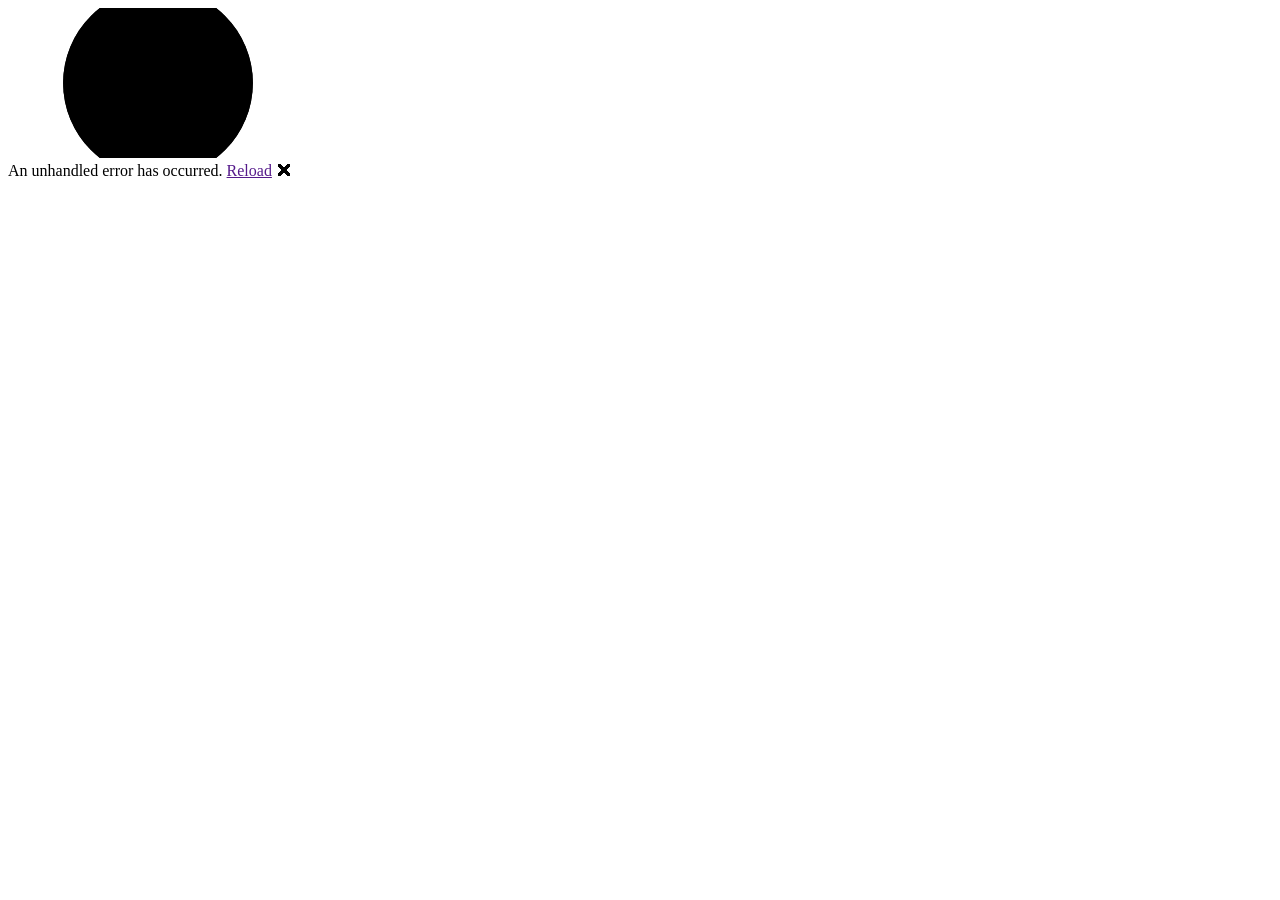
==== TUF.Client/wwwroot/index.html @ d6b51982 "작업중" ====
<!DOCTYPE html>
<html lang="en">

<head>
    <meta charset="utf-8" />
    <meta name="viewport" content="width=device-width, initial-scale=1.0, maximum-scale=1.0, user-scalable=no" />
    <title>TUF.Client</title>
    <base href="/" />
    <link href="~/css/bootstrap/bootstrap.min.css" rel="stylesheet" />
    <link href="~/css/app.css" rel="stylesheet" />
    <link rel="icon" type="image/png" href="favicon.png" />
    <link href="TUF.Client.styles.css" rel="stylesheet" />
    <link href="manifest.json" rel="manifest" />
    <link rel="apple-touch-icon" sizes="512x512" href="icon-512.png" />
    <link rel="apple-touch-icon" sizes="192x192" href="icon-192.png" />
</head>

<body>
    <div id="app">
        <svg class="loading-progress">
            <circle r="40%" cx="50%" cy="50%" />
            <circle r="40%" cx="50%" cy="50%" />
        </svg>
        <div class="loading-progress-text"></div>
    </div>

    <div id="blazor-error-ui">
        An unhandled error has occurred.
        <a href="" class="reload">Reload</a>
        <a class="dismiss">🗙</a>
    </div>
    <script src="_framework/blazor.webassembly.js"></script>
    <script>navigator.serviceWorker.register('service-worker.js');</script>
</body>

</html>
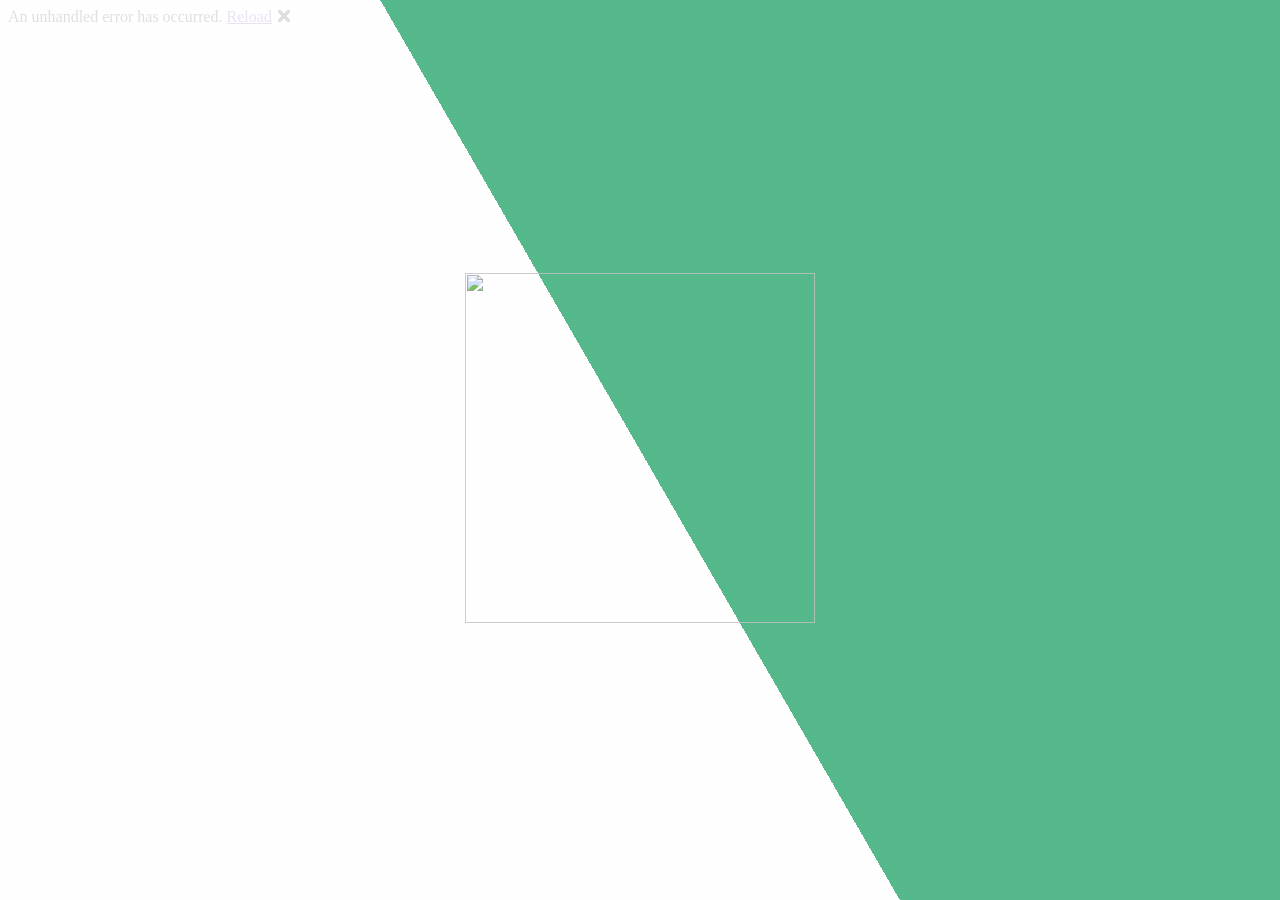
==== commit 13f89181: "mud적용" ====
--- a/TUF.Client/wwwroot/index.html
+++ b/TUF.Client/wwwroot/index.html
@@ -1,27 +1,63 @@
 <!DOCTYPE html>
-<html lang="en">
+<html>
 
 <head>
     <meta charset="utf-8" />
     <meta name="viewport" content="width=device-width, initial-scale=1.0, maximum-scale=1.0, user-scalable=no" />
-    <title>TUF.Client</title>
+    <title>Blazor WebAssembly Boilerplate</title>
     <base href="/" />
-    <link href="~/css/bootstrap/bootstrap.min.css" rel="stylesheet" />
-    <link href="~/css/app.css" rel="stylesheet" />
-    <link rel="icon" type="image/png" href="favicon.png" />
-    <link href="TUF.Client.styles.css" rel="stylesheet" />
+    <link href="https://fonts.googleapis.com/css?family=Montserrat:300,400,500,700&display=swap" rel="stylesheet" />
+    <link href="_content/MudBlazor/MudBlazor.min.css" rel="stylesheet" />
+    <!-- This file is only needed (and apparently also only generated) if there are any Page or Component specific styles used. -->
+    <!--<link href="FSH.BlazorWebAssembly.Client.styles.css" rel="stylesheet" />-->
+    <link href="css/fsh.css" rel="stylesheet" />
     <link href="manifest.json" rel="manifest" />
-    <link rel="apple-touch-icon" sizes="512x512" href="icon-512.png" />
-    <link rel="apple-touch-icon" sizes="192x192" href="icon-192.png" />
+    <link rel="apple-touch-icon" sizes="512x512" href="full-stack-hero-logo.png" />
+    <link rel="apple-touch-icon" sizes="192x192" href="full-stack-hero-logo.png" />
 </head>
 
 <body>
     <div id="app">
-        <svg class="loading-progress">
-            <circle r="40%" cx="50%" cy="50%" />
-            <circle r="40%" cx="50%" cy="50%" />
-        </svg>
-        <div class="loading-progress-text"></div>
+        <style>
+            @keyframes slide {
+                0% {
+                    transform: translateX(-25%);
+                }
+
+                100% {
+                    transform: translateX(25%);
+                }
+            }
+
+            .fsh-wasm {
+                animation: slide 3s ease-in-out infinite alternate;
+                bottom: 0;
+                left: -50%;
+                opacity: .5;
+                position: fixed;
+                right: -50%;
+                top: 0;
+                z-index: -1
+            }
+
+            .fsh-wasm-cont {
+                left: 50%;
+                padding: 10vmin;
+                position: fixed;
+                text-align: center;
+                top: 50%;
+                transform: translate(-50%, -50%)
+            }
+        </style>
+
+        <div style="height:100%;width:100%;margin:0;position:fixed;">
+            <div class="fsh-wasm"></div>
+            <div class="fsh-wasm" style="animation-direction:alternate-reverse;animation-duration:2s;"></div>
+            <div class="fsh-wasm" style="animation-duration:5s;"></div>
+            <div class="fsh-wasm-cont ">
+                <img src="/full-stack-hero-logo.png" Style="height:350px; width:350px; opacity:0.8" />
+            </div>
+        </div>
     </div>
 
     <div id="blazor-error-ui">
@@ -29,8 +65,46 @@
         <a href="" class="reload">Reload</a>
         <a class="dismiss">🗙</a>
     </div>
+    <script src="_content/Microsoft.Authentication.WebAssembly.Msal/AuthenticationService.js"></script>
     <script src="_framework/blazor.webassembly.js"></script>
+    <script src="_content/MudBlazor/MudBlazor.min.js"></script>
     <script>navigator.serviceWorker.register('service-worker.js');</script>
+
+    <script>
+        var themeManager = JSON.parse(window.localStorage.getItem("clientPreference"));
+        var primaryColor = '#3eaf7c';
+        var baseColor = '#ffffff';
+        if (themeManager) {
+            if (themeManager.PrimaryColor) {
+                primaryColor = themeManager.PrimaryColor;
+            }
+            if (themeManager.IsDarkMode) {
+                baseColor = '#1b1f22';
+            }
+        }
+        var elements = document.getElementsByClassName('fsh-wasm');
+        for (var i = 0; i < elements.length; i++) {
+            elements[i].style.backgroundImage = 'linear-gradient(-120deg,' + primaryColor + ' 50%,' + baseColor + ' 50%)';
+        }
+
+        async function downloadFileFromStream(fileName, contentStreamReference) {
+            const arrayBuffer = await contentStreamReference.arrayBuffer();
+            const blob = new Blob([arrayBuffer]);
+            const url = URL.createObjectURL(blob);
+
+            triggerFileDownload(fileName, url);
+
+            URL.revokeObjectURL(url);
+        }
+
+        function triggerFileDownload(fileName, url) {
+            const anchorElement = document.createElement('a');
+            anchorElement.href = url;
+            anchorElement.download = fileName ?? '';
+            anchorElement.click();
+            anchorElement.remove();
+        }
+    </script>
 </body>
 
-</html>
+</html>
--- a/TUF.Client/wwwroot/css/fsh.css
+++ b/TUF.Client/wwwroot/css/fsh.css
@@ -0,0 +1,72 @@
+﻿.fsh-center-text {
+    text-align: center !important;
+}
+
+.mud-button-filled {
+    box-shadow: 0 3px 1px -2px rgb(0 0 0 / 30%), 0 2px 2px 0 rgb(0 0 0 / 0), 0 1px 5px 0 rgb(0 0 0 / 10%) !important;
+}
+
+.mud-dialog {
+    box-shadow: 0 3px 1px -2px rgb(0 0 0 / 10%), 0 2px 2px 0 rgb(0 0 0 / 0), 0 10px 10px 0 rgb(0 0 0 / 5%) !important;
+}
+
+.mud-nav-link {
+    white-space: normal !important;
+    padding: 12px 16px 12px 38px;
+}
+
+    .mud-nav-link.active:not(.mud-nav-link-disabled) {
+        border-right: 3px solid var(--mud-palette-primary);
+        background-color: rgba(var(--mud-palette-primary-rgb), 0.1);
+    }
+
+.mud-table {
+    padding: 20px !important;
+    margin-bottom: 20px !important;
+}
+
+.mud-card {
+    margin-bottom: 20px !important;
+}
+
+#blazor-error-ui {
+    color: var(--mud-palette-drawer-text);
+    background: var(--mud-palette-drawer-background);
+}
+
+.mud-overlay-dark {
+    backdrop-filter: blur(2px);
+}
+
+.mud-card-header .mud-card-header-avatar {
+    margin-inline-end: 10px !important;
+}
+
+.mud-nav-link {
+    padding: 12px 16px 12px 15px !important;
+}
+
+.mud-dialog-content {
+    max-height: 75vh !important;
+    overflow: auto !important;
+    overflow-x: hidden !important;
+}
+
+.mud-grid-spacing-xs-3 {
+    margin: 0px !important;
+    margin-left: -12px !important;
+}
+
+.mud-table-toolbar
+{
+    flex-wrap:wrap;
+    margin-bottom:20px!important;
+}
+
+::-webkit-scrollbar {
+    width: 2px!important;
+    height: 6px!important;
+}
+.fsh-nav-child {
+    padding-left: 10px !important;
+}
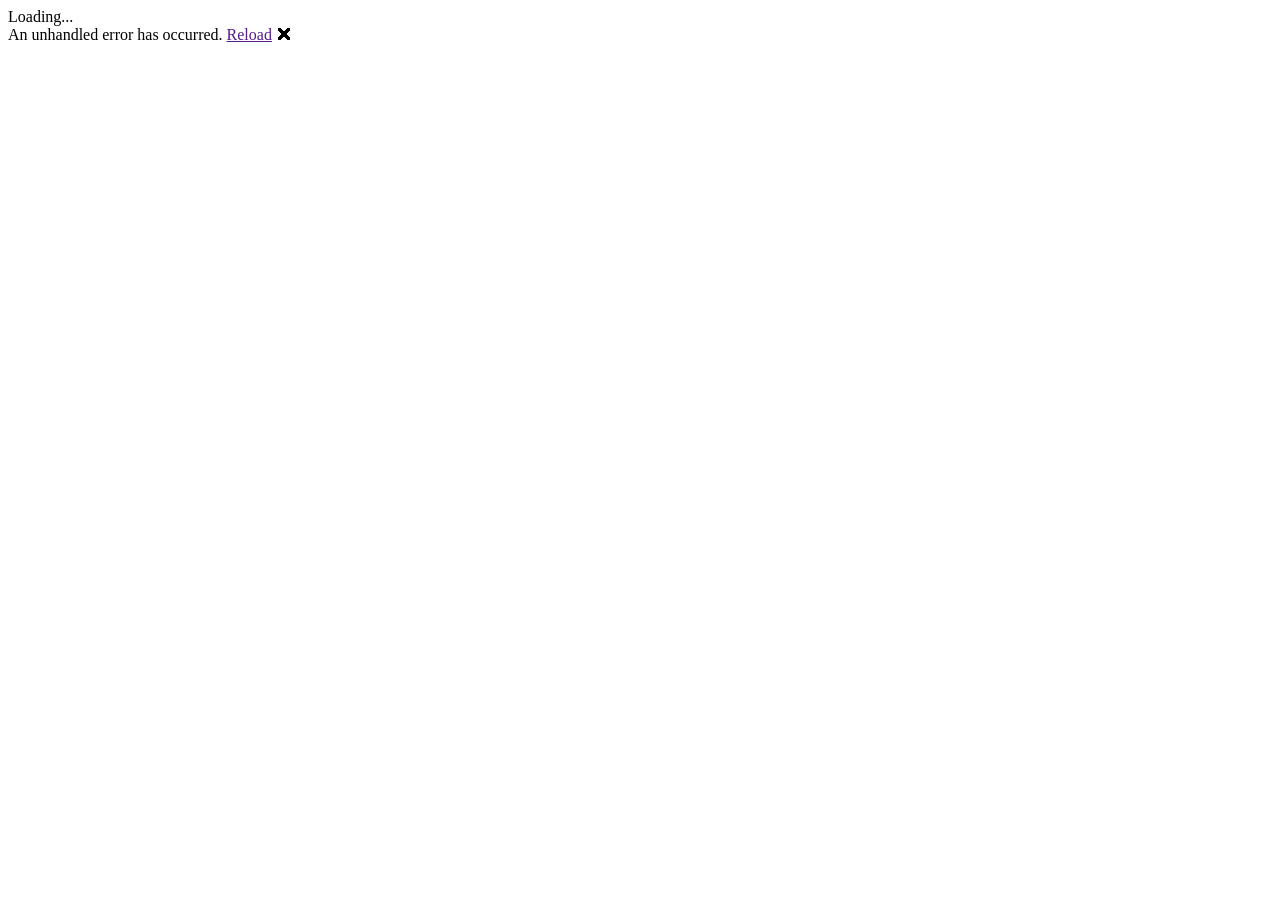
==== commit 53cd87cd: "mud실패" ====
--- a/TUF.Client/wwwroot/index.html
+++ b/TUF.Client/wwwroot/index.html
@@ -1,110 +1,29 @@
 <!DOCTYPE html>
-<html>
+<html lang="en">
 
 <head>
     <meta charset="utf-8" />
-    <meta name="viewport" content="width=device-width, initial-scale=1.0, maximum-scale=1.0, user-scalable=no" />
-    <title>Blazor WebAssembly Boilerplate</title>
+    <title>SpyOut.App</title>
     <base href="/" />
-    <link href="https://fonts.googleapis.com/css?family=Montserrat:300,400,500,700&display=swap" rel="stylesheet" />
+
+    <link href="manifest.json" rel="manifest" />
+    <link href="https://fonts.googleapis.com/css?family=Roboto:300,400,500,700&display=swap" rel="stylesheet" />
     <link href="_content/MudBlazor/MudBlazor.min.css" rel="stylesheet" />
-    <!-- This file is only needed (and apparently also only generated) if there are any Page or Component specific styles used. -->
-    <!--<link href="FSH.BlazorWebAssembly.Client.styles.css" rel="stylesheet" />-->
-    <link href="css/fsh.css" rel="stylesheet" />
-    <link href="manifest.json" rel="manifest" />
-    <link rel="apple-touch-icon" sizes="512x512" href="full-stack-hero-logo.png" />
-    <link rel="apple-touch-icon" sizes="192x192" href="full-stack-hero-logo.png" />
+    <!-- If you add any scoped CSS files, uncomment the following to load them
+    <link href="SpyOut.App.styles.css" rel="stylesheet" /> -->
 </head>
 
 <body>
-    <div id="app">
-        <style>
-            @keyframes slide {
-                0% {
-                    transform: translateX(-25%);
-                }
-
-                100% {
-                    transform: translateX(25%);
-                }
-            }
-
-            .fsh-wasm {
-                animation: slide 3s ease-in-out infinite alternate;
-                bottom: 0;
-                left: -50%;
-                opacity: .5;
-                position: fixed;
-                right: -50%;
-                top: 0;
-                z-index: -1
-            }
-
-            .fsh-wasm-cont {
-                left: 50%;
-                padding: 10vmin;
-                position: fixed;
-                text-align: center;
-                top: 50%;
-                transform: translate(-50%, -50%)
-            }
-        </style>
-
-        <div style="height:100%;width:100%;margin:0;position:fixed;">
-            <div class="fsh-wasm"></div>
-            <div class="fsh-wasm" style="animation-direction:alternate-reverse;animation-duration:2s;"></div>
-            <div class="fsh-wasm" style="animation-duration:5s;"></div>
-            <div class="fsh-wasm-cont ">
-                <img src="/full-stack-hero-logo.png" Style="height:350px; width:350px; opacity:0.8" />
-            </div>
-        </div>
-    </div>
+    <div id="app">Loading...</div>
 
     <div id="blazor-error-ui">
         An unhandled error has occurred.
         <a href="" class="reload">Reload</a>
         <a class="dismiss">🗙</a>
     </div>
-    <script src="_content/Microsoft.Authentication.WebAssembly.Msal/AuthenticationService.js"></script>
     <script src="_framework/blazor.webassembly.js"></script>
+    <script>navigator.serviceWorker.register('service-worker.js');</script>
     <script src="_content/MudBlazor/MudBlazor.min.js"></script>
-    <script>navigator.serviceWorker.register('service-worker.js');</script>
-
-    <script>
-        var themeManager = JSON.parse(window.localStorage.getItem("clientPreference"));
-        var primaryColor = '#3eaf7c';
-        var baseColor = '#ffffff';
-        if (themeManager) {
-            if (themeManager.PrimaryColor) {
-                primaryColor = themeManager.PrimaryColor;
-            }
-            if (themeManager.IsDarkMode) {
-                baseColor = '#1b1f22';
-            }
-        }
-        var elements = document.getElementsByClassName('fsh-wasm');
-        for (var i = 0; i < elements.length; i++) {
-            elements[i].style.backgroundImage = 'linear-gradient(-120deg,' + primaryColor + ' 50%,' + baseColor + ' 50%)';
-        }
-
-        async function downloadFileFromStream(fileName, contentStreamReference) {
-            const arrayBuffer = await contentStreamReference.arrayBuffer();
-            const blob = new Blob([arrayBuffer]);
-            const url = URL.createObjectURL(blob);
-
-            triggerFileDownload(fileName, url);
-
-            URL.revokeObjectURL(url);
-        }
-
-        function triggerFileDownload(fileName, url) {
-            const anchorElement = document.createElement('a');
-            anchorElement.href = url;
-            anchorElement.download = fileName ?? '';
-            anchorElement.click();
-            anchorElement.remove();
-        }
-    </script>
 </body>
 
-</html>+</html>
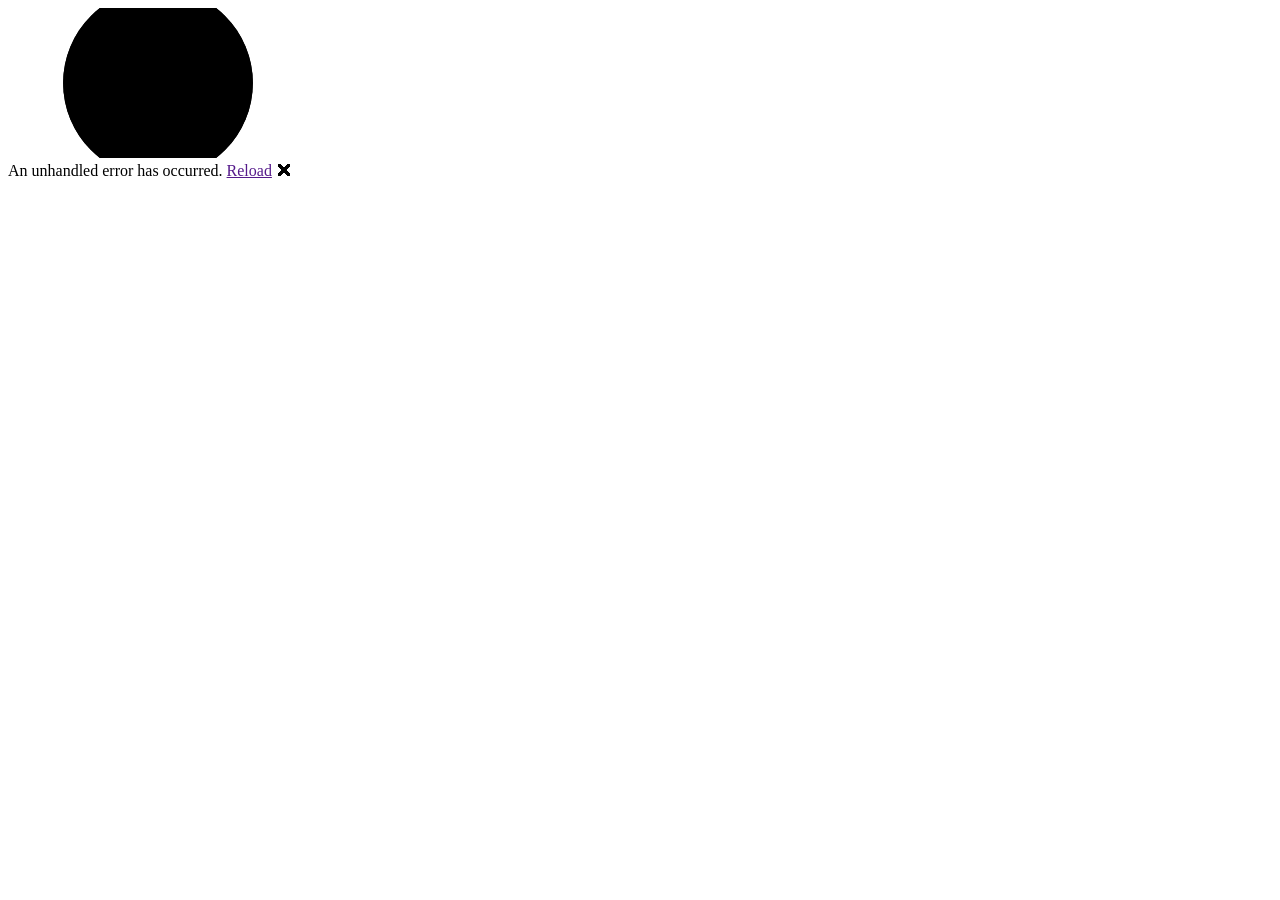
==== commit 5daaa27f: "api" ====
--- a/TUF.Client/wwwroot/index.html
+++ b/TUF.Client/wwwroot/index.html
@@ -3,18 +3,22 @@
 
 <head>
     <meta charset="utf-8" />
-    <title>SpyOut.App</title>
+    <meta name="viewport" content="width=device-width, initial-scale=1.0, maximum-scale=1.0, user-scalable=no" />
+    <title>Tuf.Client</title>
     <base href="/" />
-
     <link href="manifest.json" rel="manifest" />
     <link href="https://fonts.googleapis.com/css?family=Roboto:300,400,500,700&display=swap" rel="stylesheet" />
     <link href="_content/MudBlazor/MudBlazor.min.css" rel="stylesheet" />
-    <!-- If you add any scoped CSS files, uncomment the following to load them
-    <link href="SpyOut.App.styles.css" rel="stylesheet" /> -->
 </head>
 
 <body>
-    <div id="app">Loading...</div>
+    <div id="app">
+        <svg class="loading-progress">
+            <circle r="40%" cx="50%" cy="50%" />
+            <circle r="40%" cx="50%" cy="50%" />
+        </svg>
+        <div class="loading-progress-text"></div>
+    </div>
 
     <div id="blazor-error-ui">
         An unhandled error has occurred.
@@ -22,8 +26,6 @@
         <a class="dismiss">🗙</a>
     </div>
     <script src="_framework/blazor.webassembly.js"></script>
-    <script>navigator.serviceWorker.register('service-worker.js');</script>
-    <script src="_content/MudBlazor/MudBlazor.min.js"></script>
 </body>
 
 </html>
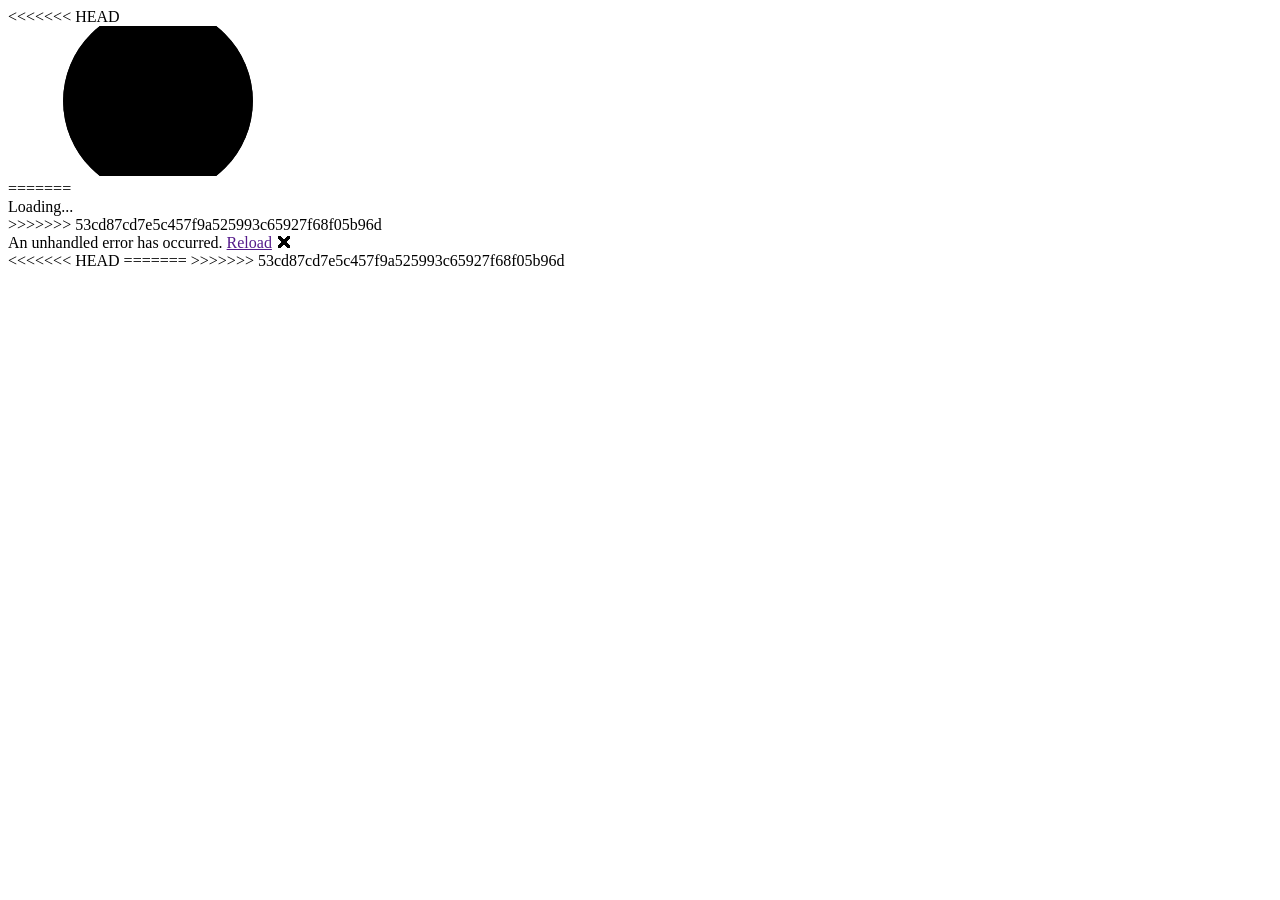
==== commit e6a4f3f5: "d" ====
--- a/TUF.Client/wwwroot/index.html
+++ b/TUF.Client/wwwroot/index.html
@@ -3,6 +3,7 @@
 
 <head>
     <meta charset="utf-8" />
+<<<<<<< HEAD
     <meta name="viewport" content="width=device-width, initial-scale=1.0, maximum-scale=1.0, user-scalable=no" />
     <title>Tuf.Client</title>
     <base href="/" />
@@ -19,6 +20,20 @@
         </svg>
         <div class="loading-progress-text"></div>
     </div>
+=======
+    <title>SpyOut.App</title>
+    <base href="/" />
+
+    <link href="manifest.json" rel="manifest" />
+    <link href="https://fonts.googleapis.com/css?family=Roboto:300,400,500,700&display=swap" rel="stylesheet" />
+    <link href="_content/MudBlazor/MudBlazor.min.css" rel="stylesheet" />
+    <!-- If you add any scoped CSS files, uncomment the following to load them
+    <link href="SpyOut.App.styles.css" rel="stylesheet" /> -->
+</head>
+
+<body>
+    <div id="app">Loading...</div>
+>>>>>>> 53cd87cd7e5c457f9a525993c65927f68f05b96d
 
     <div id="blazor-error-ui">
         An unhandled error has occurred.
@@ -26,6 +41,11 @@
         <a class="dismiss">🗙</a>
     </div>
     <script src="_framework/blazor.webassembly.js"></script>
+<<<<<<< HEAD
+=======
+    <script>navigator.serviceWorker.register('service-worker.js');</script>
+    <script src="_content/MudBlazor/MudBlazor.min.js"></script>
+>>>>>>> 53cd87cd7e5c457f9a525993c65927f68f05b96d
 </body>
 
 </html>
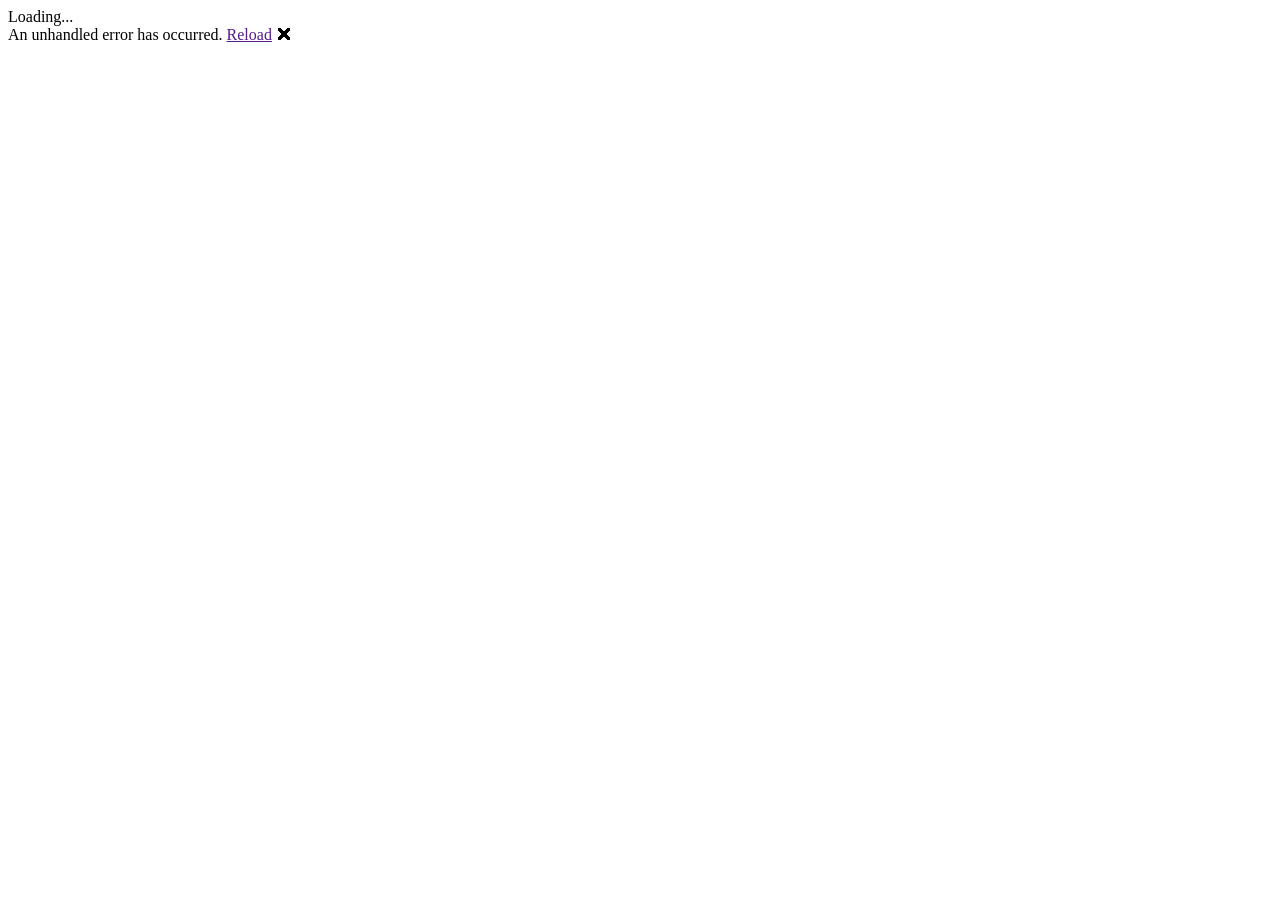
==== commit c9f56a36: "mudblazor적용" ====
--- a/TUF.Client/wwwroot/index.html
+++ b/TUF.Client/wwwroot/index.html
@@ -3,37 +3,18 @@
 
 <head>
     <meta charset="utf-8" />
-<<<<<<< HEAD
+
     <meta name="viewport" content="width=device-width, initial-scale=1.0, maximum-scale=1.0, user-scalable=no" />
     <title>Tuf.Client</title>
     <base href="/" />
     <link href="manifest.json" rel="manifest" />
+    
     <link href="https://fonts.googleapis.com/css?family=Roboto:300,400,500,700&display=swap" rel="stylesheet" />
     <link href="_content/MudBlazor/MudBlazor.min.css" rel="stylesheet" />
-</head>
-
-<body>
-    <div id="app">
-        <svg class="loading-progress">
-            <circle r="40%" cx="50%" cy="50%" />
-            <circle r="40%" cx="50%" cy="50%" />
-        </svg>
-        <div class="loading-progress-text"></div>
-    </div>
-=======
-    <title>SpyOut.App</title>
-    <base href="/" />
-
-    <link href="manifest.json" rel="manifest" />
-    <link href="https://fonts.googleapis.com/css?family=Roboto:300,400,500,700&display=swap" rel="stylesheet" />
-    <link href="_content/MudBlazor/MudBlazor.min.css" rel="stylesheet" />
-    <!-- If you add any scoped CSS files, uncomment the following to load them
-    <link href="SpyOut.App.styles.css" rel="stylesheet" /> -->
-</head>
-
+</head> 
 <body>
     <div id="app">Loading...</div>
->>>>>>> 53cd87cd7e5c457f9a525993c65927f68f05b96d
+
 
     <div id="blazor-error-ui">
         An unhandled error has occurred.
@@ -41,11 +22,8 @@
         <a class="dismiss">🗙</a>
     </div>
     <script src="_framework/blazor.webassembly.js"></script>
-<<<<<<< HEAD
-=======
+
     <script>navigator.serviceWorker.register('service-worker.js');</script>
-    <script src="_content/MudBlazor/MudBlazor.min.js"></script>
->>>>>>> 53cd87cd7e5c457f9a525993c65927f68f05b96d
+    <script src="_content/MudBlazor/MudBlazor.min.js"></script>    
 </body>
-
 </html>
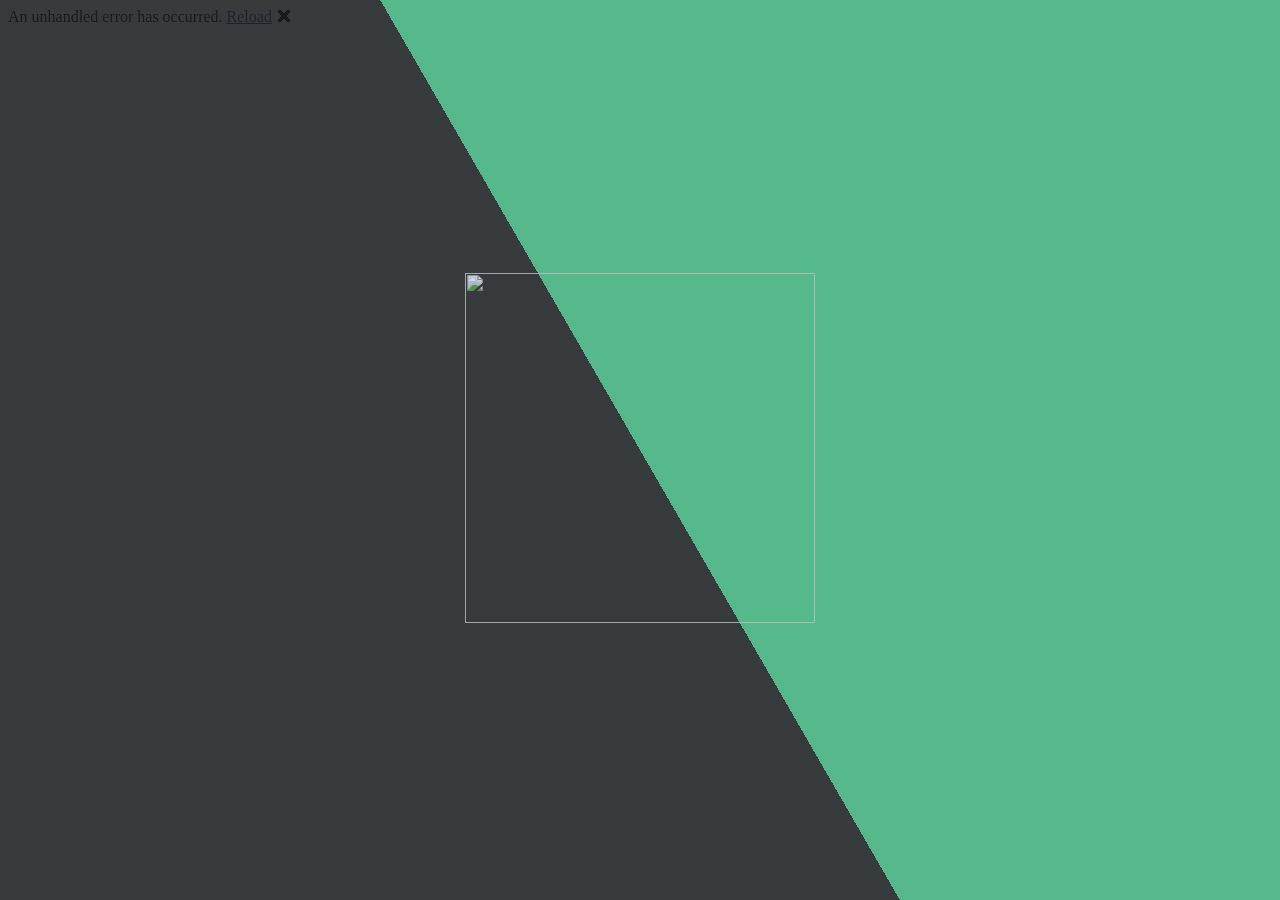
==== commit e2543492: "회원가입" ====
--- a/TUF.Client/wwwroot/index.html
+++ b/TUF.Client/wwwroot/index.html
@@ -2,28 +2,109 @@
 <html lang="en">
 
 <head>
+
     <meta charset="utf-8" />
+    <meta name="viewport" content="width=device-width, initial-scale=1.0, maximum-scale=1.0, user-scalable=no" />
+    <title>Blazor WebAssembly Boilerplate</title>
+    <base href="/" />
+    <link href="https://fonts.googleapis.com/css?family=Montserrat:300,400,500,700&display=swap" rel="stylesheet" />
+    <link href="_content/MudBlazor/MudBlazor.min.css" rel="stylesheet" />
+    <!-- This file is only needed (and apparently also only generated) if there are any Page or Component specific styles used. -->
+    <!--<link href="FSH.BlazorWebAssembly.Client.styles.css" rel="stylesheet" />-->
+    <link href="css/fsh.css" rel="stylesheet" />
+     
+    <link href="manifest.json" rel="manifest" />
+    <link rel="apple-touch-icon" sizes="512x512" href="full-stack-hero-logo.png" />
+    <link rel="apple-touch-icon" sizes="192x192" href="full-stack-hero-logo.png" />
 
-    <meta name="viewport" content="width=device-width, initial-scale=1.0, maximum-scale=1.0, user-scalable=no" />
-    <title>Tuf.Client</title>
-    <base href="/" />
-    <link href="manifest.json" rel="manifest" />
-    
-    <link href="https://fonts.googleapis.com/css?family=Roboto:300,400,500,700&display=swap" rel="stylesheet" />
-    <link href="_content/MudBlazor/MudBlazor.min.css" rel="stylesheet" />
 </head> 
 <body>
-    <div id="app">Loading...</div>
+    <div id="app">
+        <style>
+            @keyframes slide {
+                0% {
+                    transform: translateX(-25%);
+                }
 
+                100% {
+                    transform: translateX(25%);
+                }
+            }
+
+            .fsh-wasm {
+                animation: slide 3s ease-in-out infinite alternate;
+                bottom: 0;
+                left: -50%;
+                opacity: .5;
+                position: fixed;
+                right: -50%;
+                top: 0;
+                z-index: -1
+            }
+
+            .fsh-wasm-cont {
+                left: 50%;
+                padding: 10vmin;
+                position: fixed;
+                text-align: center;
+                top: 50%;
+                transform: translate(-50%, -50%)
+            }
+        </style>
+
+        <div style="height:100%;width:100%;margin:0;position:fixed;">
+            <div class="fsh-wasm"></div>
+            <div class="fsh-wasm" style="animation-direction:alternate-reverse;animation-duration:2s;"></div>
+            <div class="fsh-wasm" style="animation-duration:5s;"></div>
+            <div class="fsh-wasm-cont ">
+                <img src="/full-stack-hero-logo.png" Style="height:350px; width:350px; opacity:0.8" />
+            </div>
+        </div>
+    </div>
 
     <div id="blazor-error-ui">
         An unhandled error has occurred.
         <a href="" class="reload">Reload</a>
         <a class="dismiss">🗙</a>
     </div>
+
     <script src="_framework/blazor.webassembly.js"></script>
+    <script src="_content/MudBlazor/MudBlazor.min.js"></script>
+    <script src="Scripts/Common.js"></script>
+    <script>navigator.serviceWorker.register('service-worker.js');</script>
 
-    <script>navigator.serviceWorker.register('service-worker.js');</script>
-    <script src="_content/MudBlazor/MudBlazor.min.js"></script>    
+    <script>
+        //var themeManager = JSON.parse(window.localStorage.getItem("clientPreference"));
+        var primaryColor = '#3eaf7c';
+        var baseColor = '#1b1f22';
+        //if (themeManager) {
+        //    if (themeManager.PrimaryColor) {
+        //        primaryColor = themeManager.PrimaryColor;
+        //    }
+        //    if (themeManager.IsDarkMode) {
+        //        baseColor = '#1b1f22';
+        //    }
+        //}
+        var elements = document.getElementsByClassName('fsh-wasm');
+        for (var i = 0; i < elements.length; i++) {
+            elements[i].style.backgroundImage = 'linear-gradient(-120deg,' + primaryColor + ' 50%,' + baseColor + ' 50%)';
+        }
+
+        async function downloadFileFromStream(fileName, contentStreamReference) {
+            const arrayBuffer = await contentStreamReference.arrayBuffer();
+            const blob = new Blob([arrayBuffer]);
+            const url = URL.createObjectURL(blob);
+            triggerFileDownload(fileName, url);
+            URL.revokeObjectURL(url);
+        }
+
+        function triggerFileDownload(fileName, url) {
+            const anchorElement = document.createElement('a');
+            anchorElement.href = url;
+            anchorElement.download = fileName ?? '';
+            anchorElement.click();
+            anchorElement.remove();
+        }
+    </script>
 </body>
 </html>
--- a/TUF.Client/wwwroot/css/fsh.css
+++ b/TUF.Client/wwwroot/css/fsh.css
@@ -0,0 +1,75 @@
+﻿* {
+    font-family: 'Noto Sans KR' !important;
+}
+.fsh-center-text {
+    text-align: center !important;
+}
+
+.mud-button-filled {
+    box-shadow: 0 3px 1px -2px rgb(0 0 0 / 30%), 0 2px 2px 0 rgb(0 0 0 / 0), 0 1px 5px 0 rgb(0 0 0 / 10%) !important;
+}
+
+.mud-dialog {
+    box-shadow: 0 3px 1px -2px rgb(0 0 0 / 10%), 0 2px 2px 0 rgb(0 0 0 / 0), 0 10px 10px 0 rgb(0 0 0 / 5%) !important;
+}
+
+.mud-nav-link {
+    white-space: normal !important;
+    padding: 12px 16px 12px 38px;
+}
+
+    .mud-nav-link.active:not(.mud-nav-link-disabled) {
+        border-right: 3px solid var(--mud-palette-primary);
+        background-color: rgba(var(--mud-palette-primary-rgb), 0.1);
+    }
+
+.mud-table {
+    padding: 20px !important;
+    margin-bottom: 20px !important;
+}
+
+.mud-card {
+    margin-bottom: 20px !important;
+}
+
+#blazor-error-ui {
+    color: var(--mud-palette-drawer-text);
+    background: var(--mud-palette-drawer-background);
+}
+
+.mud-overlay-dark {
+    backdrop-filter: blur(2px);
+}
+
+.mud-card-header .mud-card-header-avatar {
+    margin-inline-end: 10px !important;
+}
+
+.mud-nav-link {
+    padding: 12px 16px 12px 15px !important;
+}
+
+.mud-dialog-content {
+    max-height: 75vh !important;
+    overflow: auto !important;
+    overflow-x: hidden !important;
+}
+
+.mud-grid-spacing-xs-3 {
+    margin: 0px !important;
+    margin-left: -12px !important;
+}
+
+.mud-table-toolbar
+{
+    flex-wrap:wrap;
+    margin-bottom:20px!important;
+}
+
+::-webkit-scrollbar {
+    width: 2px!important;
+    height: 6px!important;
+}
+.fsh-nav-child {
+    padding-left: 10px !important;
+}
